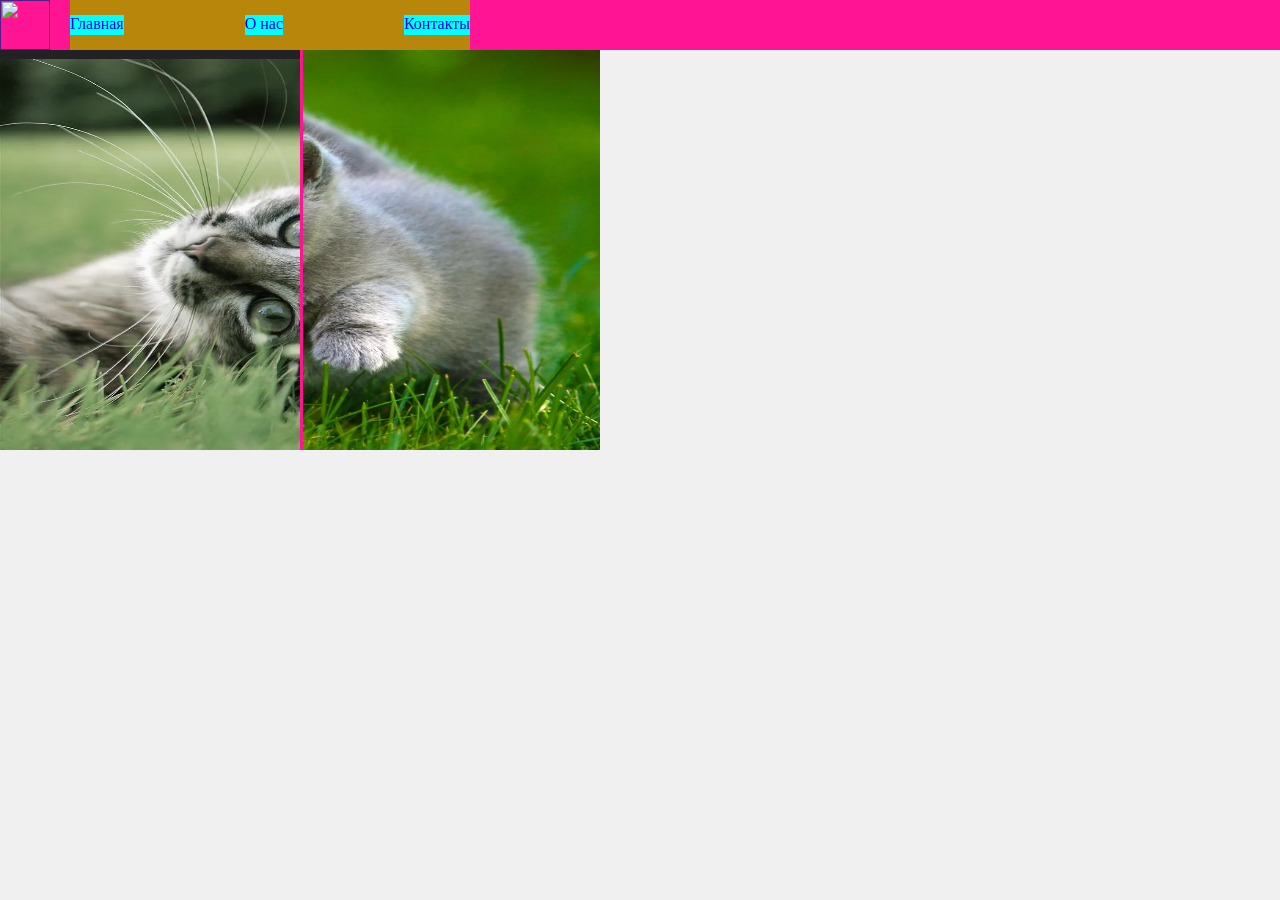
==== Новая папка (3)/index.html @ b1f60768 "Курсовая работа" ====
<!DOCTYPE html>
<html lang="ru">
<head>
    <meta charset="UTF-8">
    <meta name="viewport" content="width=device-width, initial-scale=1.0">
    <link rel="stylesheet" href="./styles/style.css">
    <title>Document</title>
</head>
<body>
<header>
    <a href="" class="logo">
        <img src="" alt="">
    </a>
    <div class="links">
        <a href="#">Главная</a>
        <a href="#">О нас</a>
        <a href="#">Контакты</a>
    </div>
</header>
<main class="images">
    <section>
        <article class="difference">
            <img src="./images/Screenshot_1.png" alt="Было" class="image image-before">
             <img src="./images/Screenshot_2.png" alt="Стало" class="image image-after">
             <div class="slider"></div> 
         </article>
    </section>
</main>
<script src="./scripts/script.js"></script>
</body>
</html>
---- Новая папка (3)/styles/style.css ----
*{
    margin: 0;
    padding: 0;
    text-decoration: none;
}
*::selection{
    background: none;
    color: darkblue;
}
header,.links{
    display: flex;
}
header{
    background-color: deeppink;
    width: 100%;
    height: 50px;
}
header>a>img{
    width: 50px;
    height: 50px;
}
.links>a{
    background-color: cyan;
    height: 20px;
}
.links{
    background-color: darkgoldenrod;
    width: 400px;
    height: 100%;
    margin: 0 0 0 20px;
    justify-content: space-between;
    align-items: center;
}
body{
    height: 100vh;
    background-color: #f0f0f0;
}
.difference{
    position: relative;
    width: 600px;
    height: 400px;
    overflow: hidden;
}
.image{
    position: absolute;
    top: 0;
    left: 0;
    width: 100%;
    height: 100%;
}
.images>section {
    width: 100%;
}
.image-after{
    clip-path: inset(0 50% 0 0);
}
.slider{
    position: absolute;
    top: 0;
    left: 50%;
    width: 3px;
    height: 100%;
    background-color: deeppink;
}
.images{
    width: 100%;
    height: 500px;
}
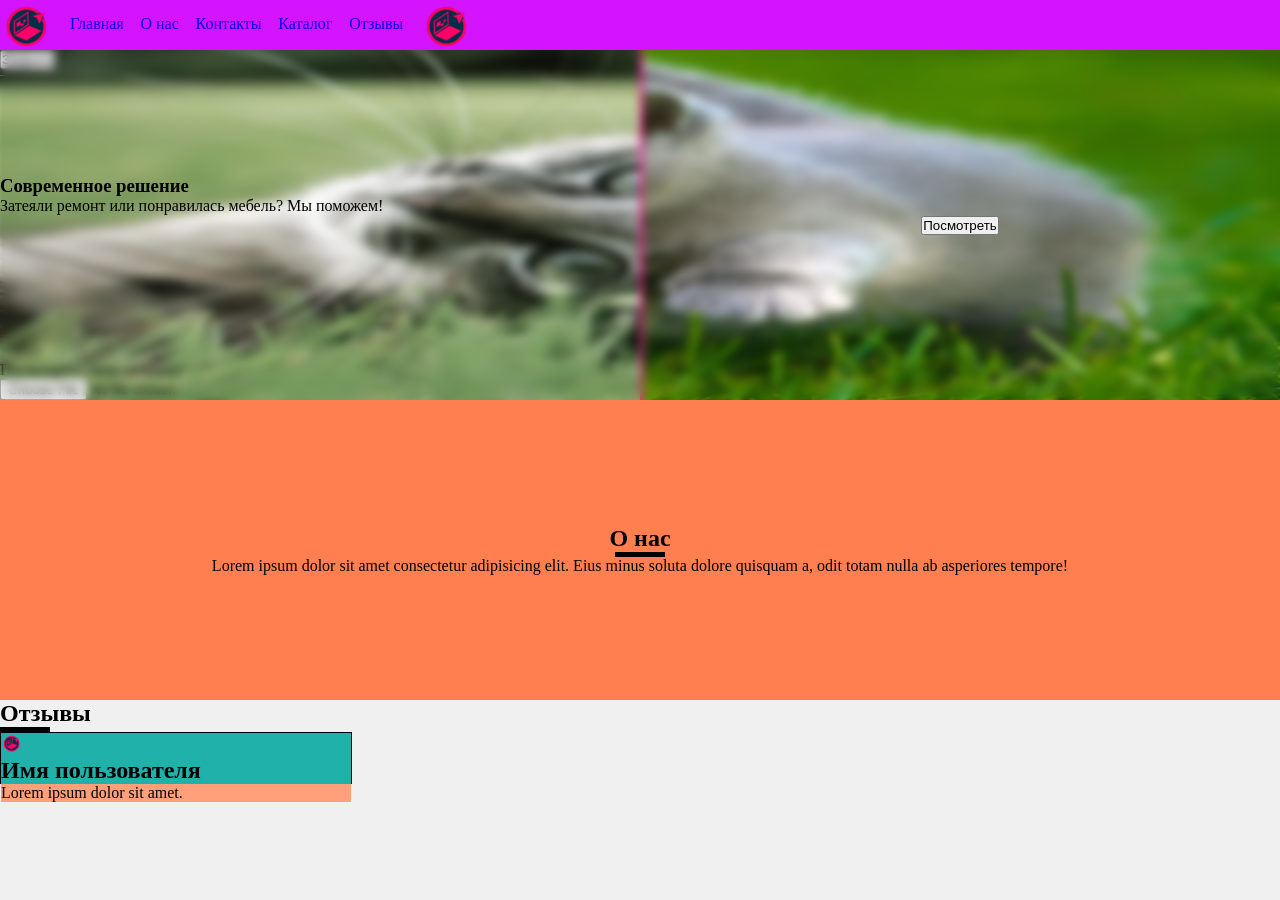
==== commit bd245a52: "Курсовая работа2" ====
--- a/Новая папка (3)/index.html
+++ b/Новая папка (3)/index.html
@@ -9,23 +9,68 @@
 <body>
 <header>
     <a href="" class="logo">
-        <img src="" alt="">
+        <img src="./images/logo.png" alt="">
     </a>
     <div class="links">
         <a href="#">Главная</a>
         <a href="#">О нас</a>
         <a href="#">Контакты</a>
+        <a href="#">Каталог</a>
+        <a href="#">Отзывы</a>
+        <a href="#" class="account">
+            <img src="./images/logo.png" alt="">
+        </a>
     </div>
 </header>
 <main class="images">
     <section>
-        <article class="difference">
+        <article class="difference" id="difference">
             <img src="./images/Screenshot_1.png" alt="Было" class="image image-before">
-             <img src="./images/Screenshot_2.png" alt="Стало" class="image image-after">
-             <div class="slider"></div> 
-         </article>
+            <img src="./images/Screenshot_2.png" alt="Стало" class="image image-after" id="image-after">
+            <button class="" id="close">Закрыть</button>
+            <div class="personal" id="personal">
+                <p>Посмотрите свою комнату:</p>
+                <input type="file" id="upload" accept="image/*">
+            </div>
+            <div class="slider" id="slider"></div>
+            <div class="blurWindow" id="blurWindow"></div>
+            <div class="content" id="content">
+                <div class="content-left">
+                    <div class="title">
+                        <h1>Современное решение</h1>
+                        <p>Затеяли ремонт или понравилась мебель? Мы поможем!</p>
+                    </div>
+                </div>
+                <div class="content-right">
+                    <button class="" id="view">Посмотреть</button>
+                </div>
+            </div>
+        </article>
     </section>
 </main>
+<main class="about" id="about">
+    <h2>О нас</h2>
+    <div class="line"></div>
+    <p>Lorem ipsum dolor sit amet consectetur adipisicing elit. Eius minus soluta dolore quisquam a, odit totam nulla ab asperiores tempore!</p>
+</main>
+<main class="reviews" id="">
+    <h2>Отзывы</h2>
+    <div class="line"></div>
+    <section class="card">
+        <article class="card-top">
+            <img src="./images/logo.png" alt="" width="20px" height="20px">
+            <h2>Имя пользователя</h2>
+        </article>
+        <article class="card-bottom">
+            <p>Lorem ipsum dolor sit amet.</p>
+        </article>
+    </section>
+</main>
+<footer>
+    <article class="social">
+
+    </article>
+</footer>
 <script src="./scripts/script.js"></script>
 </body>
 </html>
--- a/Новая папка (3)/styles/style.css
+++ b/Новая папка (3)/styles/style.css
@@ -5,26 +5,31 @@
 }
 *::selection{
     background: none;
-    color: darkblue;
+    color: rgb(237, 13, 13);
 }
 header,.links{
     display: flex;
 }
 header{
-    background-color: deeppink;
+    background-color: rgb(212, 20, 255);
     width: 100%;
     height: 50px;
+    position: fixed;
+    z-index: 2;
 }
-header>a>img{
+header>a>img,.links>a>img{
     width: 50px;
     height: 50px;
 }
 .links>a{
-    background-color: cyan;
+    /* background-color: cyan; */
     height: 20px;
 }
+.links>a:last-child{
+    height: 50px;
+}
 .links{
-    background-color: darkgoldenrod;
+    /* background-color: darkgoldenrod; */
     width: 400px;
     height: 100%;
     margin: 0 0 0 20px;
@@ -32,14 +37,24 @@
     align-items: center;
 }
 body{
+    width: 100%;
     height: 100vh;
     background-color: #f0f0f0;
 }
 .difference{
     position: relative;
-    width: 600px;
+    width: 100%;
     height: 400px;
     overflow: hidden;
+}
+.difference>button{
+    position: absolute;
+    top: 50px;
+}
+.personal{
+    width: 100%;
+    position: absolute;
+    bottom: 0;
 }
 .image{
     position: absolute;
@@ -64,5 +79,79 @@
 }
 .images{
     width: 100%;
-    height: 500px;
-}+    height: 400px;
+}
+.blurWindow{
+    height: 100%;
+    width: 100%;
+    backdrop-filter: blur(5px);
+}
+.closer{
+    position: absolute;
+    top: 50px;
+    right: 97%;
+}
+.content{
+    position: absolute;
+    display: grid;
+    grid-template-columns: repeat(2,1fr);
+    width: 100%;
+    height: 350px;
+    top: 50px;
+}
+.content-left,.content-right{
+    display: flex;
+    justify-content: center;
+    align-items: center;
+}
+.hidden{
+    display: none;
+}
+.title{
+    width: 100%;
+    height: 100px;
+}
+.about{
+    background-color: coral;
+    width: 100%;
+    height: 300px;
+    display: flex;
+    flex-direction: column;
+    justify-content: center;
+    align-items: center;
+}
+.line{
+    background-color: black;
+    width: 50px;
+    height: 5px;
+}
+.test{
+    width: 100%;
+    height: 100vh;
+}
+.card{
+    background-color: rgb(147, 236, 147);
+    width: 350px;
+    height: 50px;
+    border: 1px solid black;
+    display: grid;
+    grid-template-rows: repeat(2,1fr);
+}
+.card-top{
+    background-color: lightseagreen;
+}
+.card-bottom{
+    background-color: lightsalmon;
+}
+@media screen and (max-width: 500px) {
+    .image-after{
+        transition: clip-path 0.8s ease;
+    }
+    .closer{
+        top: 50px;
+        right: 85%;
+    }
+    .slider{
+        display: none;
+    }
+}
